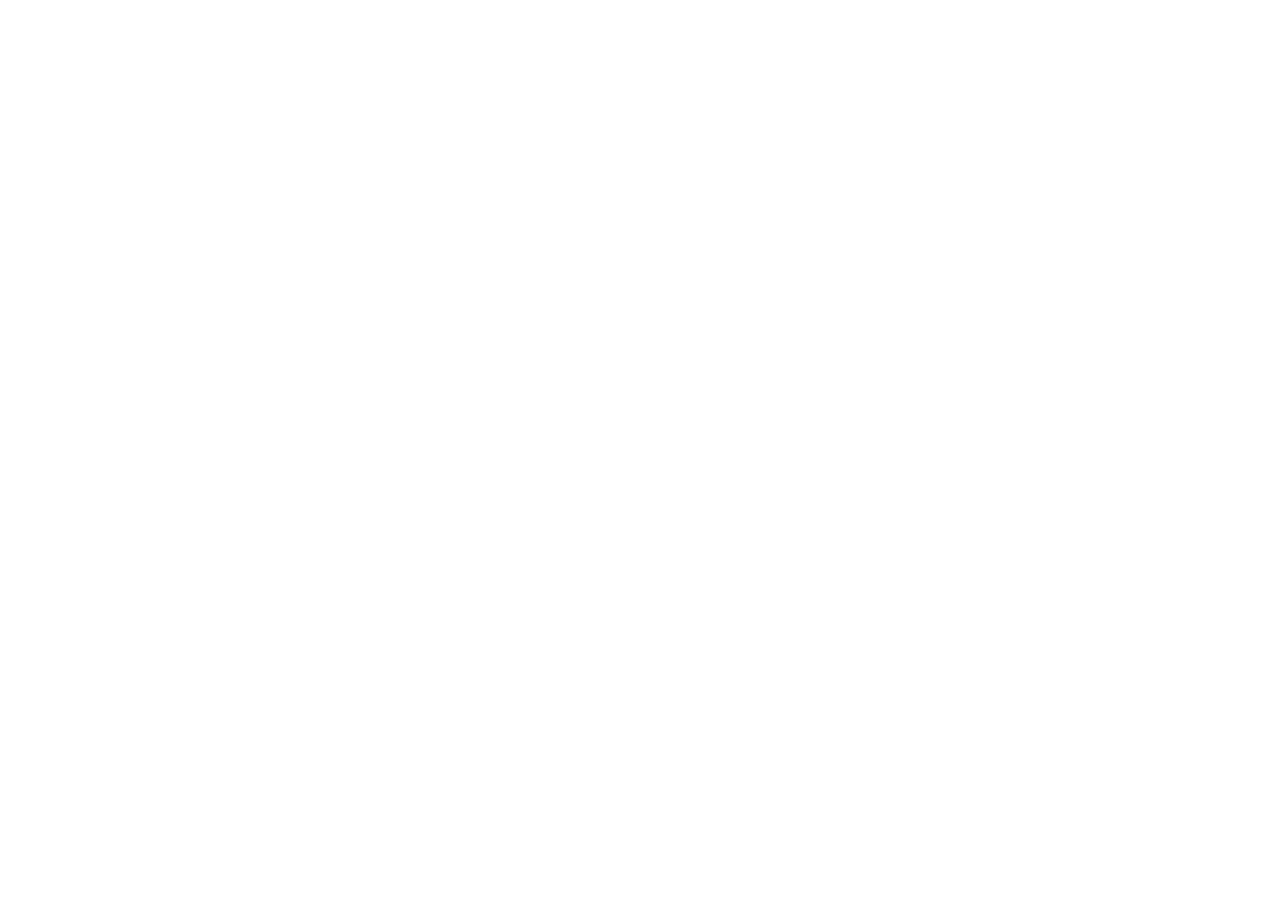
==== index.html @ 5bc5e600 "カラーと共通部分作成" ====
<!DOCTYPE html>
<html lang="Ja">
<head>
    <meta charset="UTF-8">
    <meta name="viewport" content="width=device-width, initial-scale=1.0">
    <title>Document</title>

    <!-- CSSリセット -->
    <link rel="stylesheet" href="https://unpkg.com/ress/dist/ress.min.css">

    <!-- Google Fonts -->
    <link rel="preconnect" href="https://fonts.googleapis.com">
    <link rel="preconnect" href="https://fonts.gstatic.com" crossorigin>
    <link href="https://fonts.googleapis.com/css2?family=Shippori+Mincho&family=Noto+Sans+JP:wght@100..900&family=Shippori+Mincho&display=swap" rel="stylesheet">

    <!-- 共通スタイル -->
    <link rel="stylesheet" href="./css/style.css">

</head>
<body>
    
</body>
</html>
---- css/style.css ----
:root {
    --color-base:#F5F1E8;
    --color-header:#223A5E;
    --color-accent:#C9A227;
    --color-sub:#6D2E46;
    --color-text:#2B2B2B;
    --color-Flip:#F5F1E8 ;
    --color-card:#FBF9F3;
    --font-:"Shippori Mincho", serif;
    --font-: "Noto Sans JP", sans-serif;    
}
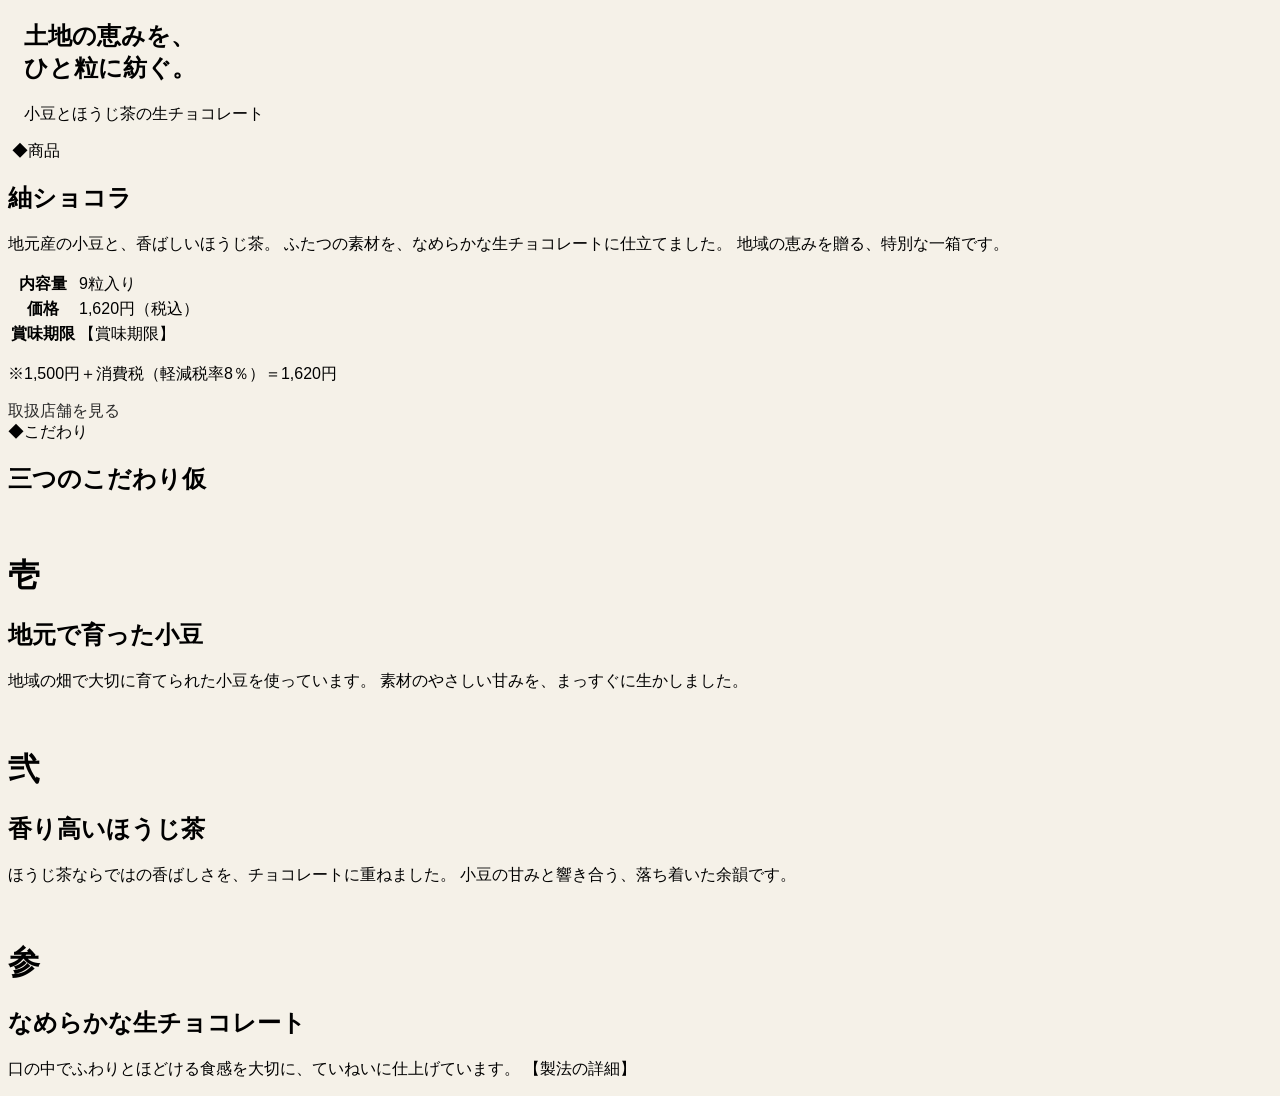
==== commit 63e707c0: "index.htmlの作成" ====
--- a/index.html
+++ b/index.html
@@ -1,9 +1,10 @@
 <!DOCTYPE html>
-<html lang="Ja">
+<html lang="ja">
 <head>
     <meta charset="UTF-8">
     <meta name="viewport" content="width=device-width, initial-scale=1.0">
-    <title>Document</title>
+    <meta name="description" content="地域の⽣産者と育てた⼩⾖と、⾹り⾼いほうじ茶を使った⽣チョコレート「紬ショコラ」。⼟地の恵みをひと粒に紡いだ味わいと、開発のこだわり‧ストーリー、取扱店舗の情報をご紹介します。">
+    <title>紬ショコラ｜⼩⾖とほうじ茶の⽣チョコレート</title>
 
     <!-- CSSリセット -->
     <link rel="stylesheet" href="https://unpkg.com/ress/dist/ress.min.css">
@@ -18,6 +19,69 @@
 
 </head>
 <body>
-    
+    <section class="hero">
+            <h1>土地の恵みを、<br>ひと粒に紡ぐ。</h1>
+            <p>小豆とほうじ茶の生チョコレート</p>
+    </section>
+
+    <div class="">
+        <img src="" alt="">
+        <span>◆</span><span>商品</span>
+        <h2>紬ショコラ</h2>
+        <p class="lead">
+            地元産の小豆と、香ばしいほうじ茶。
+            ふたつの素材を、なめらかな生チョコレートに仕立てました。
+            地域の恵みを贈る、特別な一箱です。
+        </p>
+
+        <table>
+            <tr>
+                <th>内容量</th>
+                <td>9粒入り</td>
+            </tr>
+            <tr>
+                <th>価格</th>
+                <td>1,620円（税込）</td>
+            </tr>
+            <tr>
+                <th>賞味期限</th>
+                <td>【賞味期限】</td>
+            </tr>
+        </table>
+        <p>※1,500円＋消費税（軽減税率8％）＝1,620円</p>
+        <div>
+            <a href="#">取扱店舗を見る</a>
+        </div>
+    </div>
+
+    <div class="">
+        <span>◆</span><span>こだわり</span>
+        <h2>三つのこだわり仮</h2>
+        <div>
+            <img src="" alt="">
+            <h1>壱</h1>
+            <h2>地元で育った小豆</h2>
+            <p>
+                地域の畑で大切に育てられた小豆を使っています。
+                素材のやさしい甘みを、まっすぐに生かしました。
+            </p>
+        </div>
+            <img src="" alt="">
+            <h1>弐</h1>
+            <h2>香り高いほうじ茶</h2>
+            <p>
+                ほうじ茶ならではの香ばしさを、チョコレートに重ねました。
+                小豆の甘みと響き合う、落ち着いた余韻です。
+            </p>
+        </div>
+            <img src="" alt="">
+            <h1>参</h1>
+            <h2>なめらかな生チョコレート</h2>
+            <p>
+                口の中でふわりとほどける食感を大切に、ていねいに仕上げています。
+                【製法の詳細】
+            </p>
+        </div>
+    </div>
 </body>
 </html>
--- a/css/style.css
+++ b/css/style.css
@@ -1,11 +1,88 @@
+/* 共通 */
 :root {
     --color-base:#F5F1E8;
     --color-header:#223A5E;
     --color-accent:#C9A227;
     --color-sub:#6D2E46;
     --color-text:#2B2B2B;
-    --color-Flip:#F5F1E8 ;
+    --color-flip:#F5F1E8 ;
     --color-card:#FBF9F3;
-    --font-:"Shippori Mincho", serif;
-    --font-: "Noto Sans JP", sans-serif;    
-}+    --font-headline:"Shippori Mincho", serif;
+    --font-main: "Noto Sans JP", sans-serif; 
+}
+
+body {
+    font-family: var(--font-main);
+    background-color: var(--color-base);
+}
+
+section {
+    padding: 0 16px;
+}
+
+ul {
+    list-style: none;
+}
+
+a {
+    text-decoration: none;
+    color: var(--color-text);
+}
+
+
+/* フォントファミリー */
+
+.font-h {
+    font-family: var(--font-h);
+    font-style: normal;
+}
+
+.font-main {
+    font-family: var(--font-main);
+    font-style: normal;
+}
+
+/* ヘッダー */
+
+.header {
+    padding:32px;
+    display: flex;
+    align-items: center;
+    justify-content: space-between;
+    border-bottom: 1px solid var(--color-accent);
+}
+
+.container {
+    display: flex;
+    gap: 32px;
+}
+
+.logo {
+    margin-right: auto;
+    font-size:24px ;
+    font-weight: 600;
+    line-height: 1.4;
+    color: var(--color-header);
+    font-family: var(--font-headline);
+}
+
+.nav a{
+    display: flex;
+    align-items:center ;
+    gap: 24px;
+    font-size: 16px;
+    line-height: 1.4;
+    font-family: var(--font-main);
+    color: var(--color-text);
+}
+
+.border {
+    border-radius:4px ;
+    border: 1px solid var(--color-text);
+    padding:8px 24px;
+}
+
+.menu-toggle {
+  display: none;
+}
+
